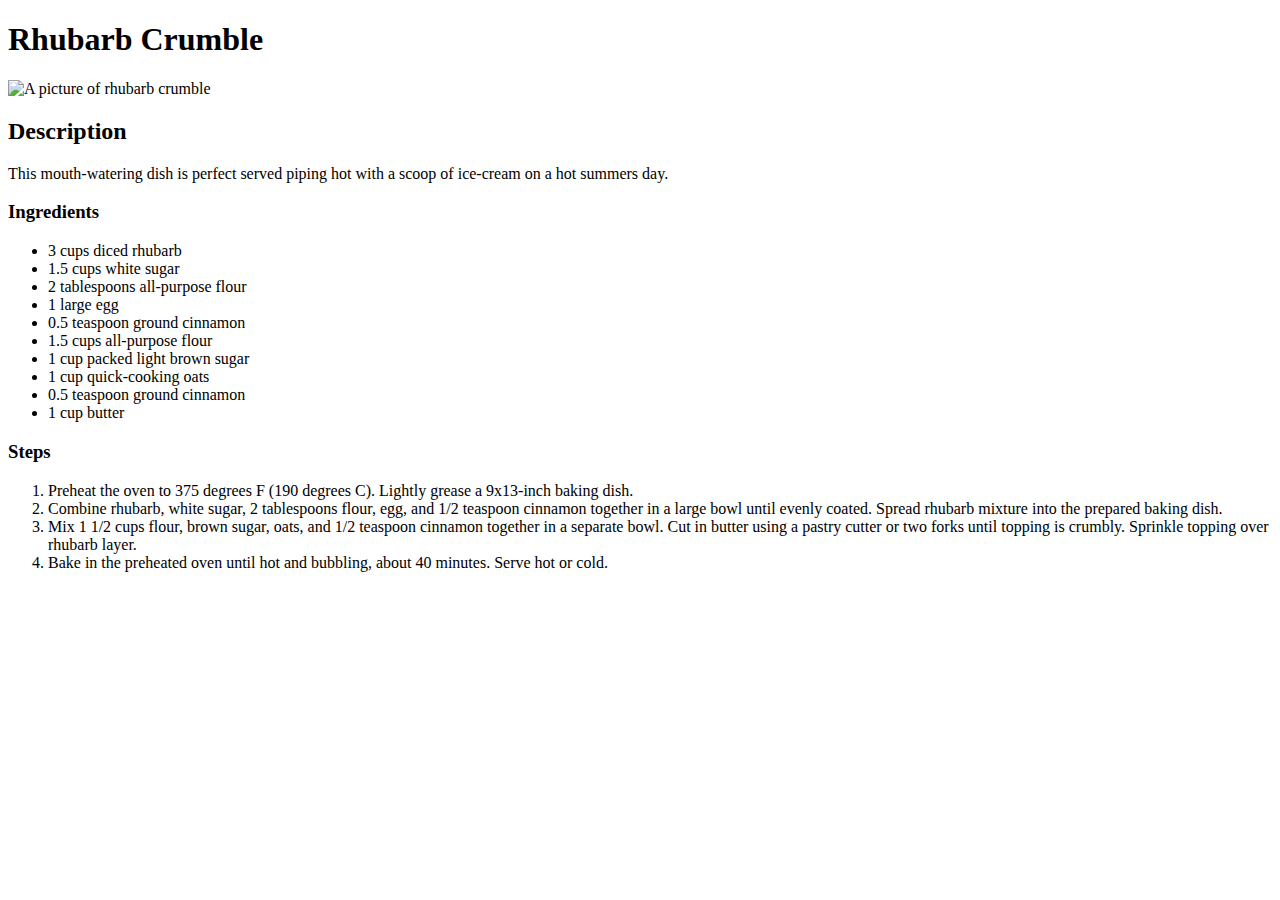
==== recipes/rhubarbcrumble.html @ f320bcec "index.html" ====
<!DOCTYPE html>

<html lang="en">

  <head>

    <meta charset='UTF-8'/>
    <title>Recipes website</title>

  </head>

  <body>

    <h1>Rhubarb Crumble</h1>

    <img src="https://www.allrecipes.com/thmb/X2a9R3zs1-MyFmZvBfBBcmcDqOc=/750x0/filters:no_upscale():max_bytes(150000):strip_icc():format(webp)/1019346-ec871c105735439fbdec24cc30cf368b.jpg" alt="A picture of rhubarb crumble">

    <h2>Description</h2>

    <p>This mouth-watering dish is perfect served piping hot with a scoop of ice-cream on a hot summers day.</p>

    <h3>Ingredients</h3>

    <ul>
        <li>3 cups diced rhubarb</li>
        <li>1.5 cups white sugar</li>
        <li>2 tablespoons all-purpose flour</li>
        <li>1 large egg</li>
        <li>0.5 teaspoon ground cinnamon</li>
        <li>1.5 cups all-purpose flour</li>
        <li>1 cup packed light brown sugar</li>
        <li>1 cup quick-cooking oats</li>
        <li>0.5 teaspoon ground cinnamon</li>
        <li>1 cup butter</li> 
    </ul>    

    <h3>Steps</h3>

    <ol>
      <li>Preheat the oven to 375 degrees F (190 degrees C). Lightly grease a 9x13-inch baking dish.</li>
      <li>Combine rhubarb, white sugar, 2 tablespoons flour, egg, and 1/2 teaspoon cinnamon together in a large bowl until evenly coated. Spread rhubarb mixture into the prepared baking dish.</li>
      <li>Mix 1 1/2 cups flour, brown sugar, oats, and 1/2 teaspoon cinnamon together in a separate bowl. Cut in butter using a pastry cutter or two forks until topping is crumbly. Sprinkle topping over rhubarb layer.</li>
      <li>Bake in the preheated oven until hot and bubbling, about 40 minutes. Serve hot or cold.</li>
    </ol>

  </body>

</html>
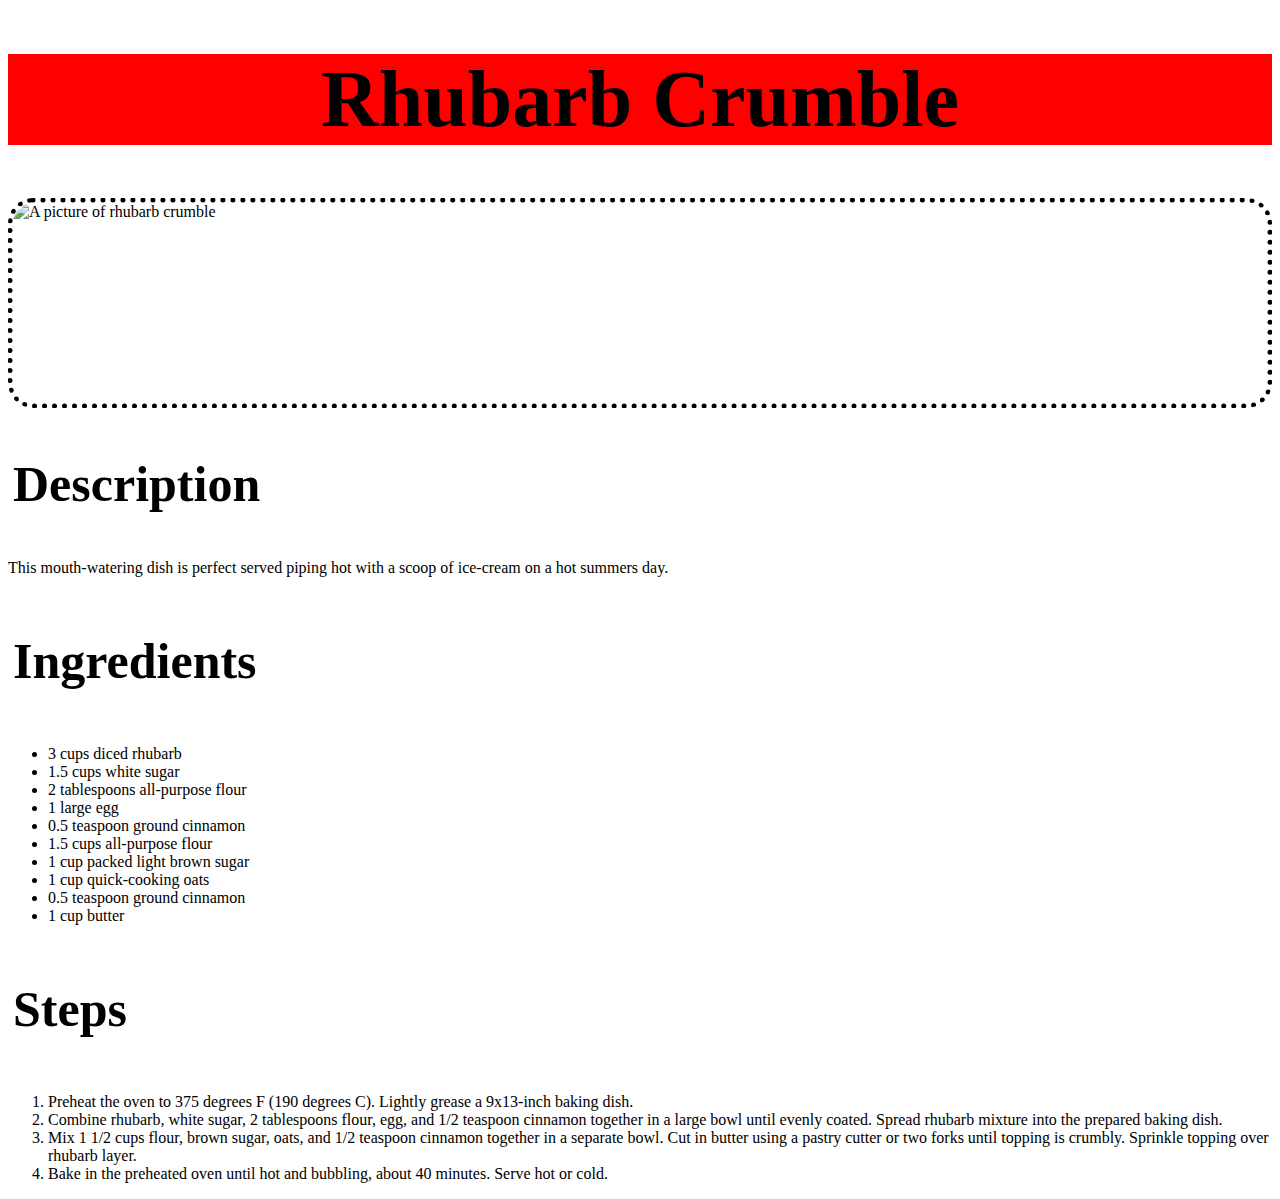
==== commit 1911d503: "changed font colours and rhubarb page layout" ====
--- a/recipes/rhubarbcrumble.html
+++ b/recipes/rhubarbcrumble.html
@@ -6,6 +6,7 @@
 
     <meta charset='UTF-8'/>
     <title>Recipes website</title>
+    <link href="style.css" rel="stylesheet">
 
   </head>
 
@@ -13,7 +14,7 @@
 
     <h1>Rhubarb Crumble</h1>
 
-    <img src="https://www.allrecipes.com/thmb/X2a9R3zs1-MyFmZvBfBBcmcDqOc=/750x0/filters:no_upscale():max_bytes(150000):strip_icc():format(webp)/1019346-ec871c105735439fbdec24cc30cf368b.jpg" alt="A picture of rhubarb crumble">
+    <img class ="rpic" src="https://www.allrecipes.com/thmb/X2a9R3zs1-MyFmZvBfBBcmcDqOc=/750x0/filters:no_upscale():max_bytes(150000):strip_icc():format(webp)/1019346-ec871c105735439fbdec24cc30cf368b.jpg" alt="A picture of rhubarb crumble">
 
     <h2>Description</h2>
 
--- a/recipes/style.css
+++ b/recipes/style.css
@@ -0,0 +1,19 @@
+h1 {
+    text-align: center;
+    font-size: 80px;
+    background-color: red;
+}
+
+.rpic {
+    display: block;
+    border: dotted black 5px;
+    height: 200px;
+    width: auto;
+    border-radius: 25px;
+    margin: auto;
+}
+
+h2, h3 {
+    font-size: 50px;
+    padding: 5px;
+}